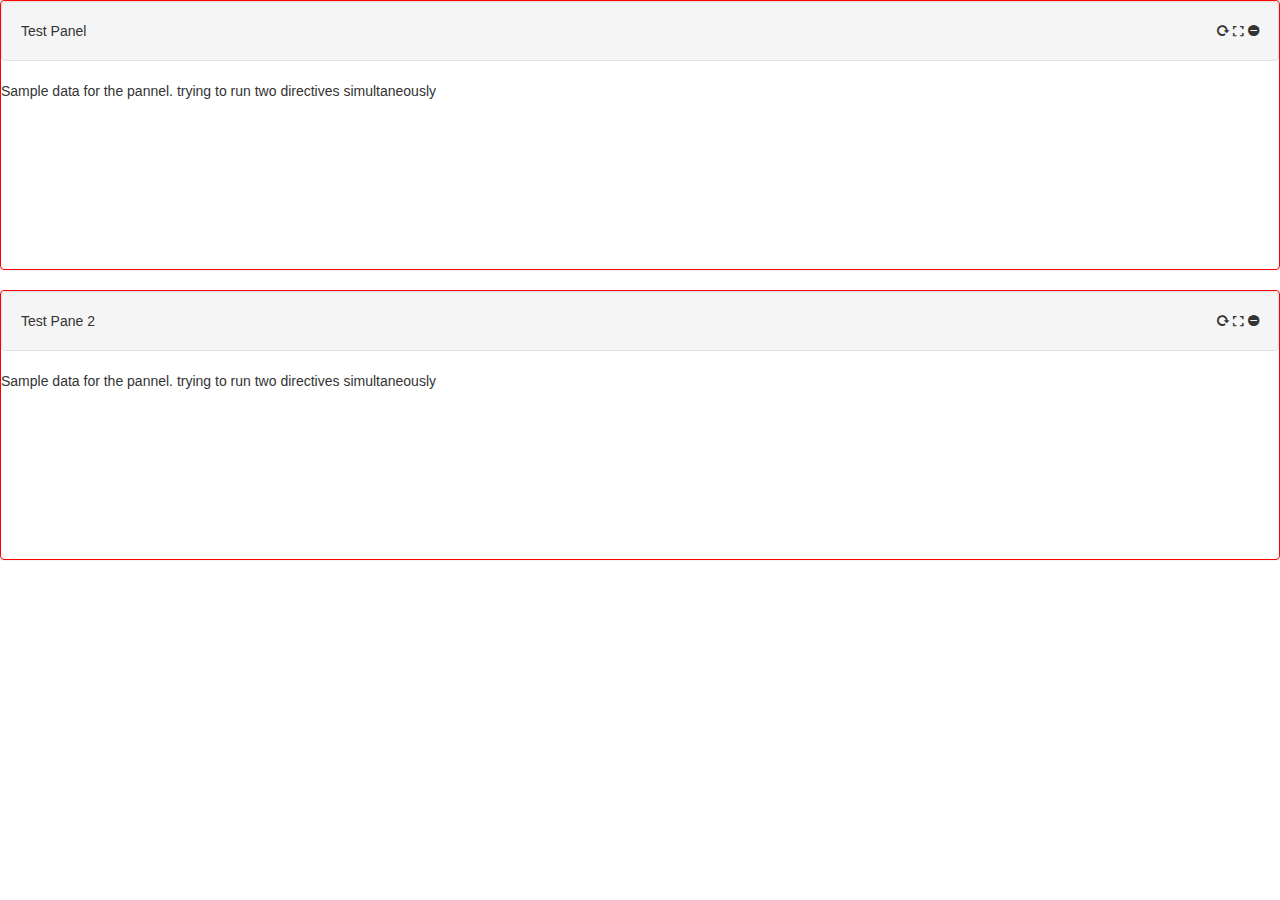
==== index.html @ e31af14c "initial commit" ====
<html ng-app = "panelApp">
	<head>
		<script type="text/javascript" src = "lib/angular-1.4.3/angular.js"></script>
		<script type="text/javascript" src = "lib/angular-1.4.3/angular-animate.js"></script>
		<script type="text/javascript" src = "script/windowDirective.js"></script>
		<link rel="stylesheet" type="text/css" href="style/bootstrap.css">
		<link rel="stylesheet" type="text/css" href="style/ionicons-2.0.1/css/ionicons.css">
		<link rel="stylesheet" type="text/css" href="style/style.css">
	</head>
	<body>
		<div ng-controller = "PanelController">
			<paneldiv value='value' title='title'></paneldiv>
			<paneldiv value='value' title='title1'></paneldiv>
		</div>
	</body>
</html>
---- style/style.css ----
/* Styles go here */

body {
    position: absolute;
    top: 0px;
    left: 0px;
    right: 0px;
    bottom: 0px;
}
.fade {
    opacity: 1;
    -webkit-transition: 0.5s linear all;
    transition: 0.5s linear all;
}
.fade.ng-hide {
    opacity: 0;
}
.box {
    color: white;
    text-align: center;
    height: 100px;
    font-size: 86px;
}
.box-show-setup,
.box-hide-setup {
    -webkit-transition: all linear 0.3s;
    -moz-transition: all linear 0.3s;
    -ms-transition: all linear 0.3s;
    -o-transition: all linear 0.3s;
    transition: all linear 0.3s;
}
.overlay {
    width: 100%;
    height: 100%;
    left: 0;
    top: 0;
    border: 1px solid red;
    overflow: hidden;
}
.panel-setheight {
    height: 30%;
    border: 1px solid red;
    overflow: hidden;
}
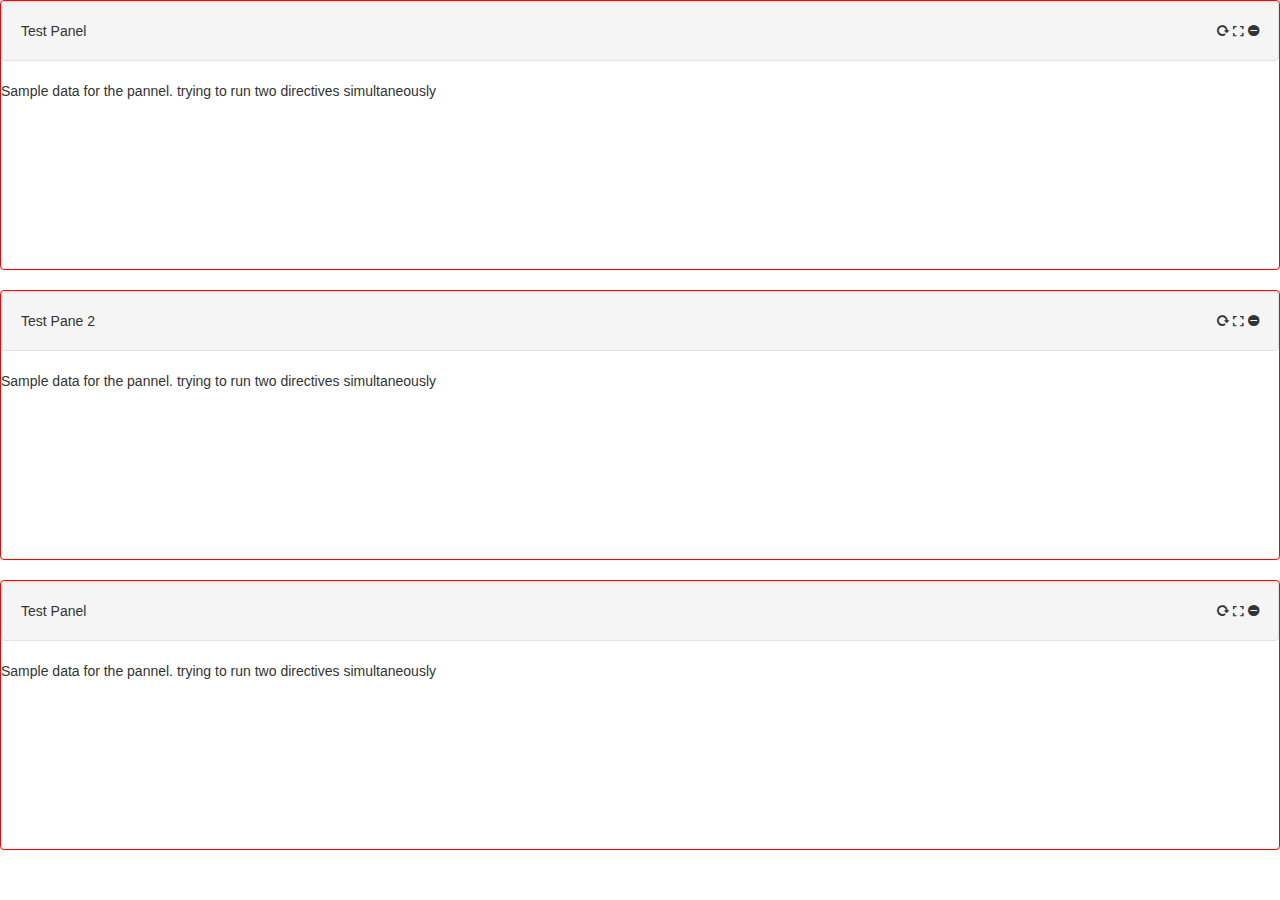
==== commit 57eb872a: "Added third panel" ====
--- a/index.html
+++ b/index.html
@@ -12,6 +12,7 @@
 		<div ng-controller = "PanelController">
 			<paneldiv value='value' title='title'></paneldiv>
 			<paneldiv value='value' title='title1'></paneldiv>
+			<paneldiv value='value' title='title'></paneldiv>
 		</div>
 	</body>
-</html>+</html>
